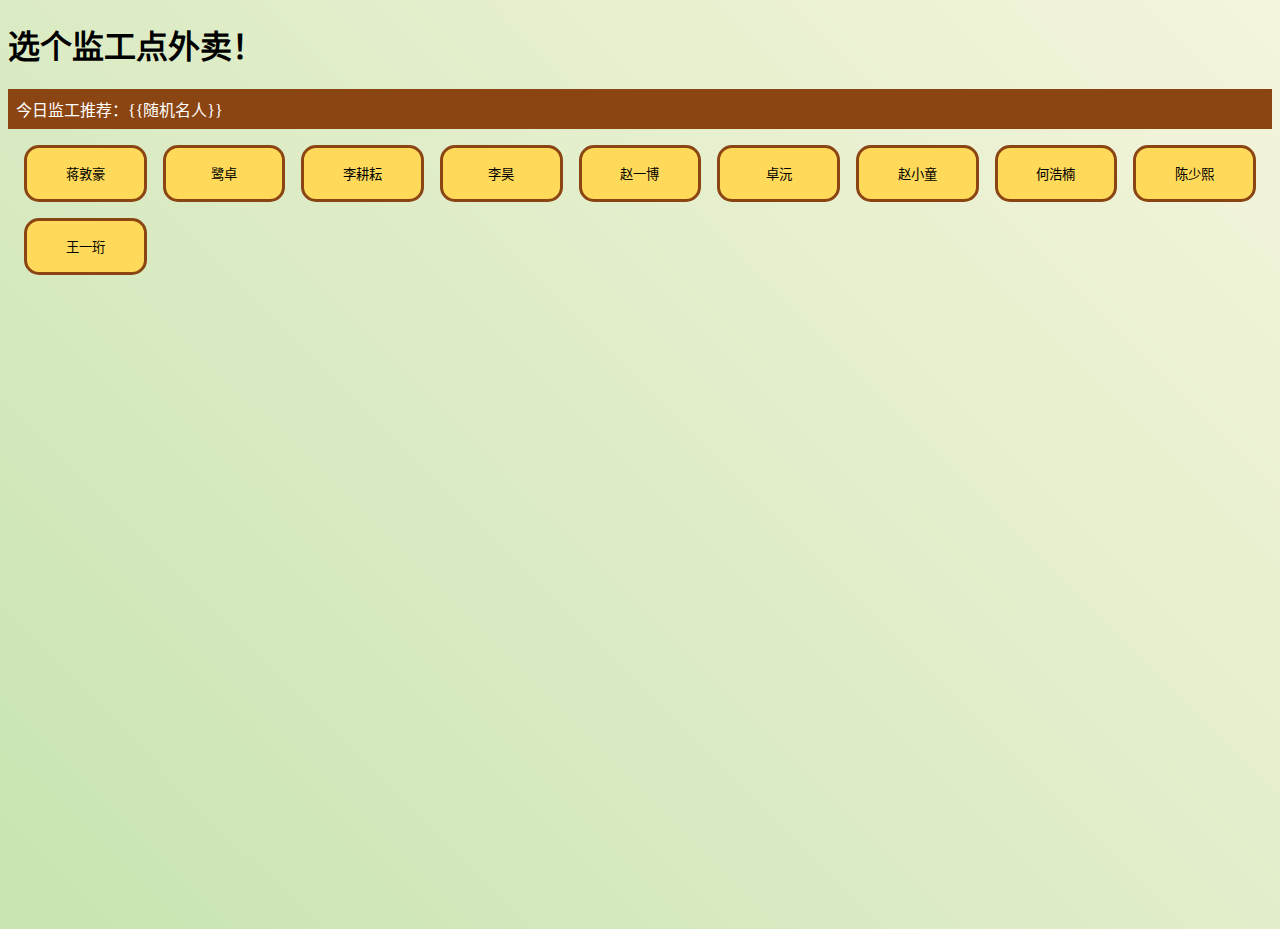
==== index.html @ 638ea97e "Add files via upload" ====
<!DOCTYPE html>
<html lang="zh-CN">
<head>
    <meta charset="UTF-8">
    <meta name="viewport" content="width=device-width, initial-scale=1.0">
    <title>今天吃什么！</title>
    <link rel="stylesheet" href="./styles/main.css">
</head>
<body>
    <header class="dynamic-header">
        <h1>选个监工点外卖！</h1>
        <div class="marquee">今日监工推荐：{{随机名人}}</div>
    </header>
    
    <main class="celebrity-grid">
        <!-- 名人按钮通过JavaScript动态生成 -->
    </main>

    <script src="./scripts/app.js"></script>
</body>
</html>
---- styles/main.css ----
:root {
    --spring-green: #C8E4B2;
    --sunny-yellow: #FFD95A;
    --earth-brown: #8B4513;
    --text-dark: #2C3E50;
}

body {
    background: linear-gradient(45deg, var(--spring-green), #f5f5dc);
    min-height: 100vh;
    font-family: 'Comic Sans MS', cursive;
}

.celebrity-grid {
    display: grid;
    grid-template-columns: repeat(auto-fit, minmax(120px, 1fr));
    gap: 1rem;
    padding: 1rem;
}

.celebrity-btn {
    background: var(--sunny-yellow);
    border: 3px solid var(--earth-brown);
    border-radius: 15px;
    padding: 1rem;
    cursor: pointer;
    transition: transform 0.3s ease;
}

.celebrity-btn:hover {
    transform: scale(1.05);
    background: #FFEE63;
}

.marquee {
    background: var(--earth-brown);
    color: white;
    padding: 0.5rem;
    white-space: nowrap;
    overflow: hidden;
    animation: marquee 15s linear infinite;
}

@keyframes marquee {
    0% { text-indent: 100% }
    100% { text-indent: -100% }
}

@media (max-width: 768px) {
    .celebrity-grid {
        grid-template-columns: repeat(2, 1fr);
    }
    h1 {
        font-size: 1.5rem;
    }
}
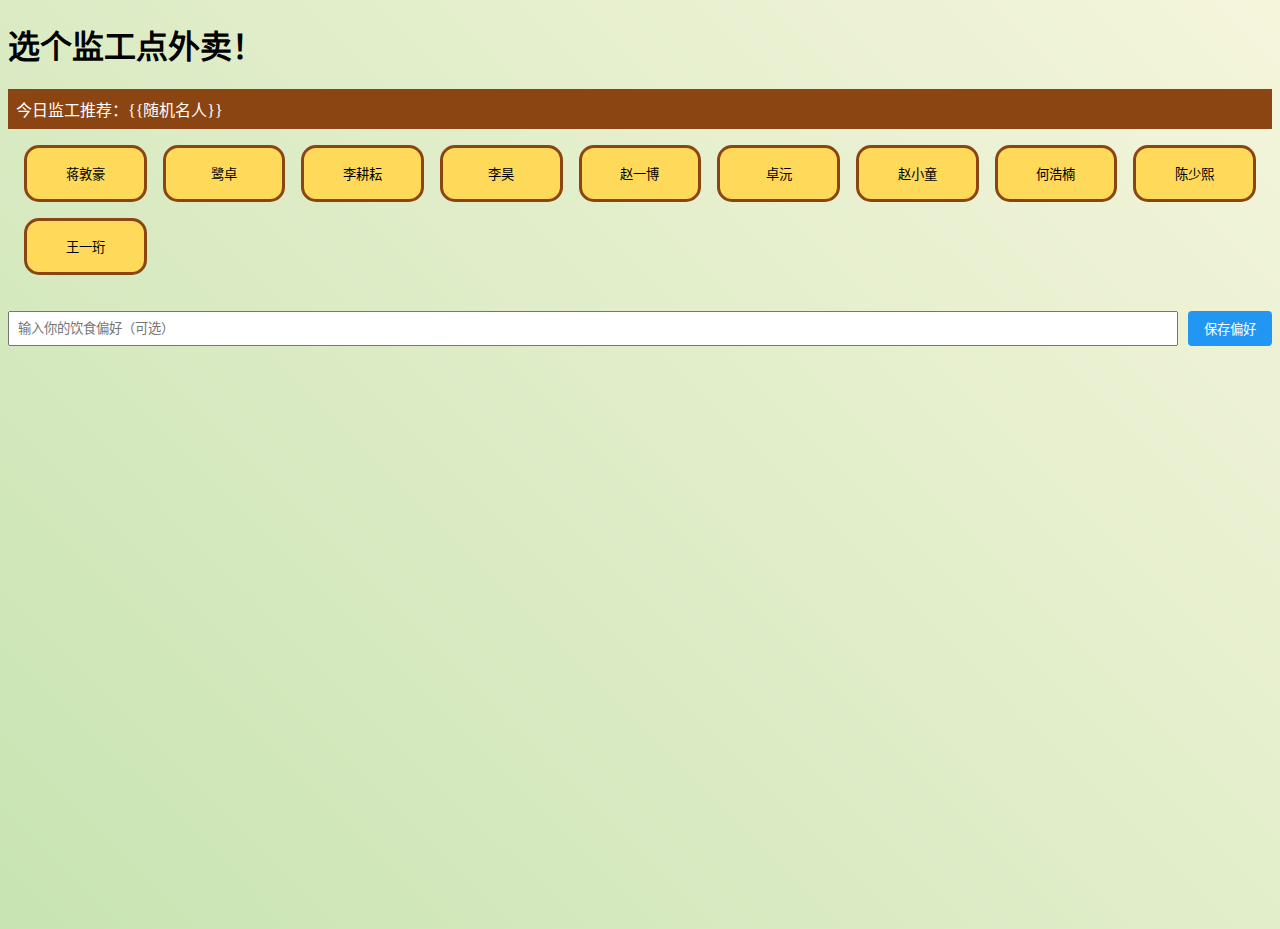
==== commit e6bdc5ee: "所有文档" ====
--- a/index.html
+++ b/index.html
@@ -15,7 +15,18 @@
     <main class="celebrity-grid">
         <!-- 名人按钮通过JavaScript动态生成 -->
     </main>
+<div class="user-preference-container" style="margin:20px 0; display:flex; gap:10px;">
+  <input type="text" class="user-preference-input" placeholder="输入你的饮食偏好（可选）" style="flex:1; padding:8px;">
+  <button id="save-pref-btn" class="save-pref-btn" style="padding:8px 16px; background:#2196F3; color:white; border:none; border-radius:4px; cursor:pointer;">保存偏好</button>
+</div>
 
     <script src="./scripts/app.js"></script>
+<script>
+  document.getElementById('save-pref-btn').addEventListener('click', () => {
+    const preference = document.querySelector('.user-preference-input').value;
+    sessionStorage.setItem('userPreference', preference);
+    alert('偏好设置已保存！');
+  });
+</script>
 </body>
 </html>--- a/styles/main.css
+++ b/styles/main.css
@@ -53,4 +53,4 @@
     h1 {
         font-size: 1.5rem;
     }
-}+}
